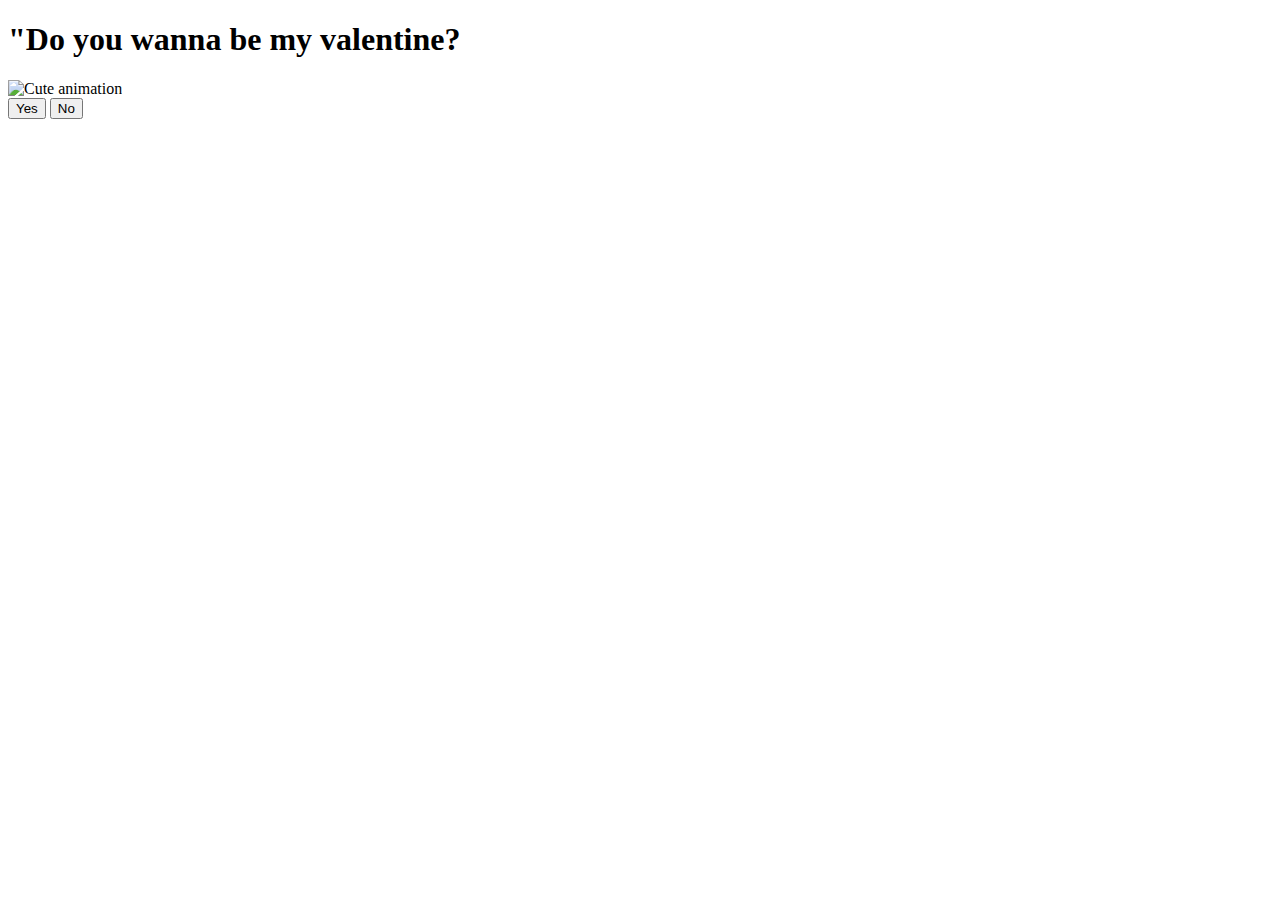
==== index.html @ 905735a7 "trying did some changes" ====
<!DOCTYPE html>
<html lang="en">
    <head>
        <link rel="stylesheet" href="*./style/css/styles.css">
    </head>

    <body>
        <div class ="container">
            </div>
                <h1 class = "header_text">"Do you wanna be my valentine?</h1>
            </div>
            </div class = "gif_container">
                <img src = "https://media.giphy.com/media/LnKonfpQ44fNvuGLkA/giphy.gif" alt="Cute animation">
            </div>
            <div class = "buttons">
                <button class = "btn" id = "yesButton" onClick = "nextPage()">Yes</button>
                <button class = "btn" id = "noButton" onmouseover = "moveButton()">No</button>
                <script>
                    function nextPage(){
                        window.laction.href = "yes.html"
                    }

                    function moveButton(){  
                        var x = Math.random() * (window.innerWidth - document.getElementById('noButton').offsetWidth);
                        var y = Math.random() * (window.innerHeight - document.getElementById('noButton').offsetHeight);
                        document.getElementById('noButton').style.left = `${x}px`;
                        document.getElementById('noButton').style.top = `${y}px`;
                    }
                </script>
            </div>
        </div>
    </body>

</html>
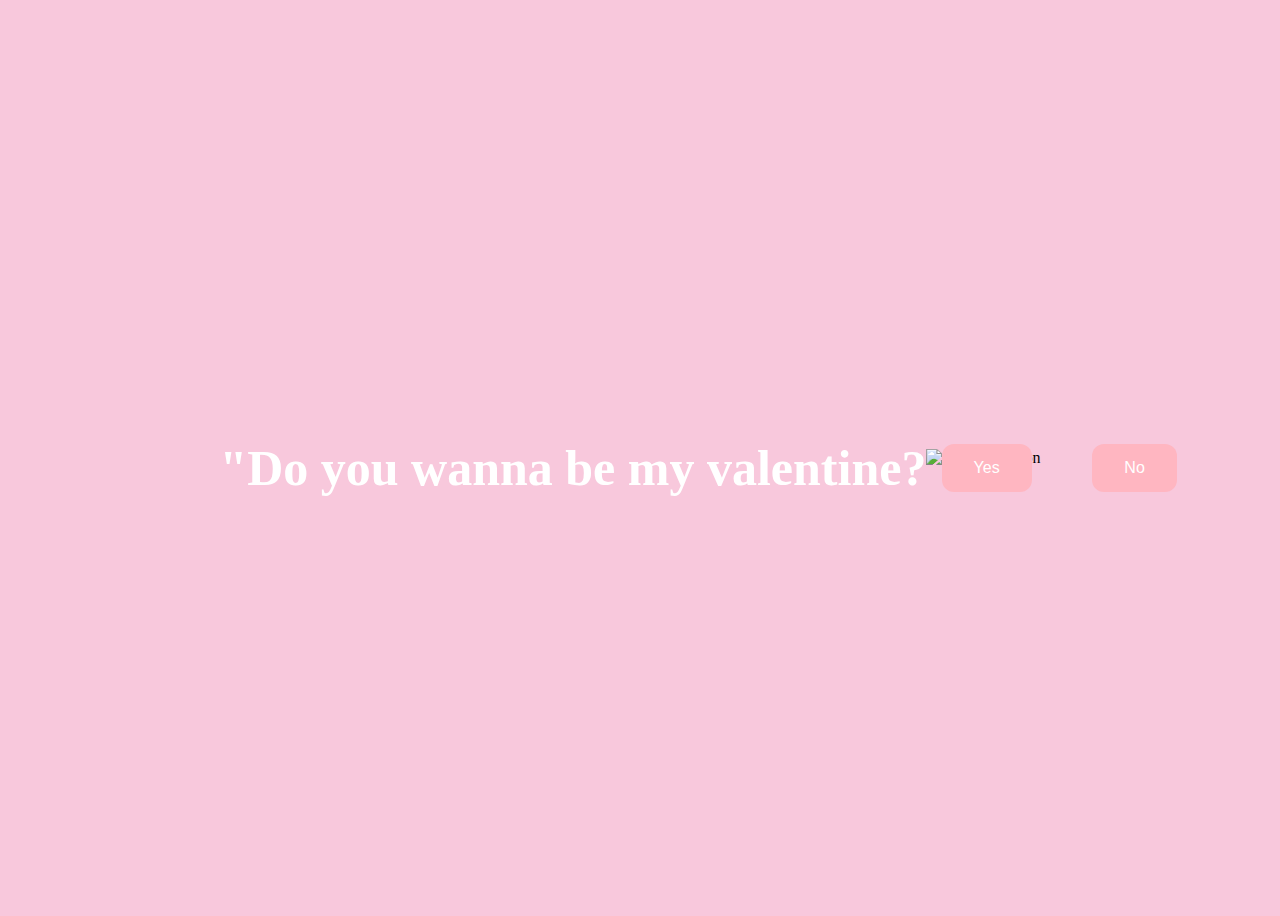
==== commit 634eaece: "fixing typos in mah code" ====
--- a/index.html
+++ b/index.html
@@ -1,7 +1,7 @@
 <!DOCTYPE html>
 <html lang="en">
     <head>
-        <link rel="stylesheet" href="*./style/css/styles.css">
+        <link rel="stylesheet" href="./style/css/styles.css">
     </head>
 
     <body>
@@ -13,11 +13,11 @@
                 <img src = "https://media.giphy.com/media/LnKonfpQ44fNvuGLkA/giphy.gif" alt="Cute animation">
             </div>
             <div class = "buttons">
-                <button class = "btn" id = "yesButton" onClick = "nextPage()">Yes</button>
+                <button class = "btn" id = "yesButton" onclick = "nextPage()">Yes</button>
                 <button class = "btn" id = "noButton" onmouseover = "moveButton()">No</button>
                 <script>
                     function nextPage(){
-                        window.laction.href = "yes.html"
+                        window.loction.href = "yes.html"
                     }
 
                     function moveButton(){  
--- a/style/css/styles.css
+++ b/style/css/styles.css
@@ -0,0 +1,66 @@
+body {
+    display: flex;
+    justify-content: center;
+    align-items: center;
+    height: 100vh;
+    background-color: #F8C8DC;
+}
+
+/* Position the "No" button absolutely within body */
+#noButton {
+    position: absolute;
+    margin-left: 150px;
+    transition: 0.5s;
+    /* Smooth movement */
+}
+
+#yesButton {
+    position: absolute;
+    margin-right: 150px;
+    /* Smooth movement */
+}
+
+.header_text {
+    font-family: 'Nunito';
+    font-size: 50px;
+    font-weight: bold;
+    color: white;
+    text-align: center;
+    margin-top: 20px;
+    margin-bottom: 0px;
+}
+
+.buttons {
+    display: flex;
+    flex-direction: row;
+    justify-content: center;
+    align-items: center;
+    margin-top: 20px;
+    margin-left: 20px;
+    /* optional: adds some space between the buttons */
+}
+
+.btn {
+    background-color: #FFB6C1;
+    color: white;
+    padding: 15px 32px;
+    text-align: center;
+    display: inline-block;
+    font-size: 16px;
+    margin: 4px 2px;
+    cursor: pointer;
+    border: none;
+    border-radius: 12px;
+    transition: background-color 0.3s ease;
+}
+
+.btn:hover {
+    background-color: #FAF9F6;
+}
+
+.gif_container {
+    display: flex;
+    justify-content: center;
+    align-items: center;
+    margin-left: 90px;
+}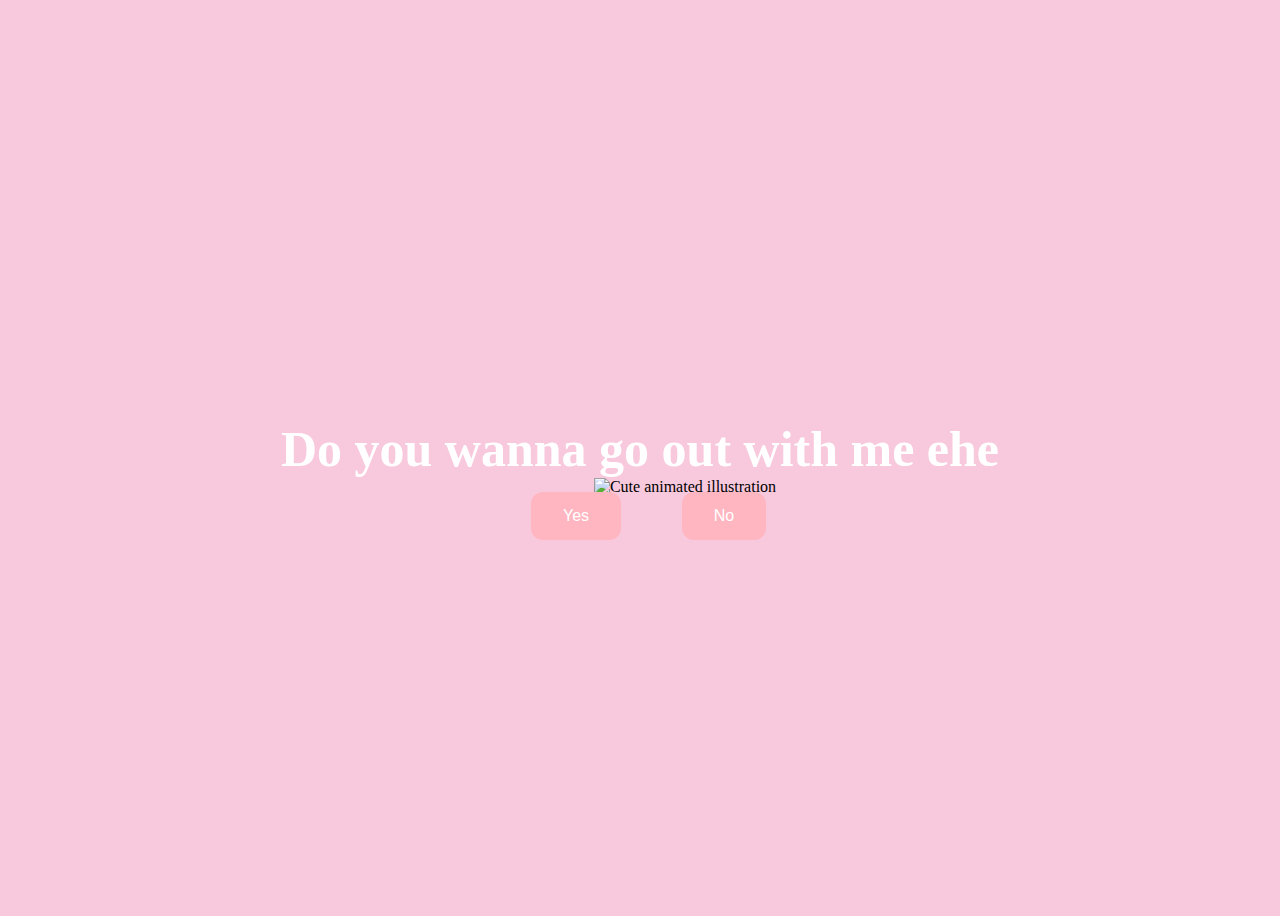
==== commit 8c27abc9: "pls work" ====
--- a/index.html
+++ b/index.html
@@ -1,34 +1,34 @@
 <!DOCTYPE html>
 <html lang="en">
+
     <head>
         <link rel="stylesheet" href="./style/css/styles.css">
-    </head>
-
+    </head> 
     <body>
-        <div class ="container">
+        <div class="container">
+            <div >
+                <h1 class = "header_text">Do you wanna go out with me ehe</h1>
             </div>
-                <h1 class = "header_text">"Do you wanna be my valentine?</h1>
-            </div>
-            </div class = "gif_container">
-                <img src = "https://media.giphy.com/media/LnKonfpQ44fNvuGLkA/giphy.gif" alt="Cute animation">
+            <div class="gif_container">
+                <img src="https://media.giphy.com/media/LnKonfpQ44fNvuGLkA/giphy.gif" alt="Cute animated illustration">
             </div>
             <div class = "buttons">
-                <button class = "btn" id = "yesButton" onclick = "nextPage()">Yes</button>
-                <button class = "btn" id = "noButton" onmouseover = "moveButton()">No</button>
+                <button class="btn" id = "yesButton" onclick="nextPage()">Yes</button>
+                <button class="btn" id="noButton" onmouseover="moveButton()">No</button>
                 <script>
-                    function nextPage(){
-                        window.loction.href = "yes.html"
+                    function nextPage() {
+                        window.location.href = "yes.html";
                     }
-
-                    function moveButton(){  
+                    
+                    function moveButton() {
                         var x = Math.random() * (window.innerWidth - document.getElementById('noButton').offsetWidth);
                         var y = Math.random() * (window.innerHeight - document.getElementById('noButton').offsetHeight);
                         document.getElementById('noButton').style.left = `${x}px`;
                         document.getElementById('noButton').style.top = `${y}px`;
                     }
-                </script>
+                </script> 
             </div>
         </div>
-    </body>
-
+       
+    </body> 
 </html>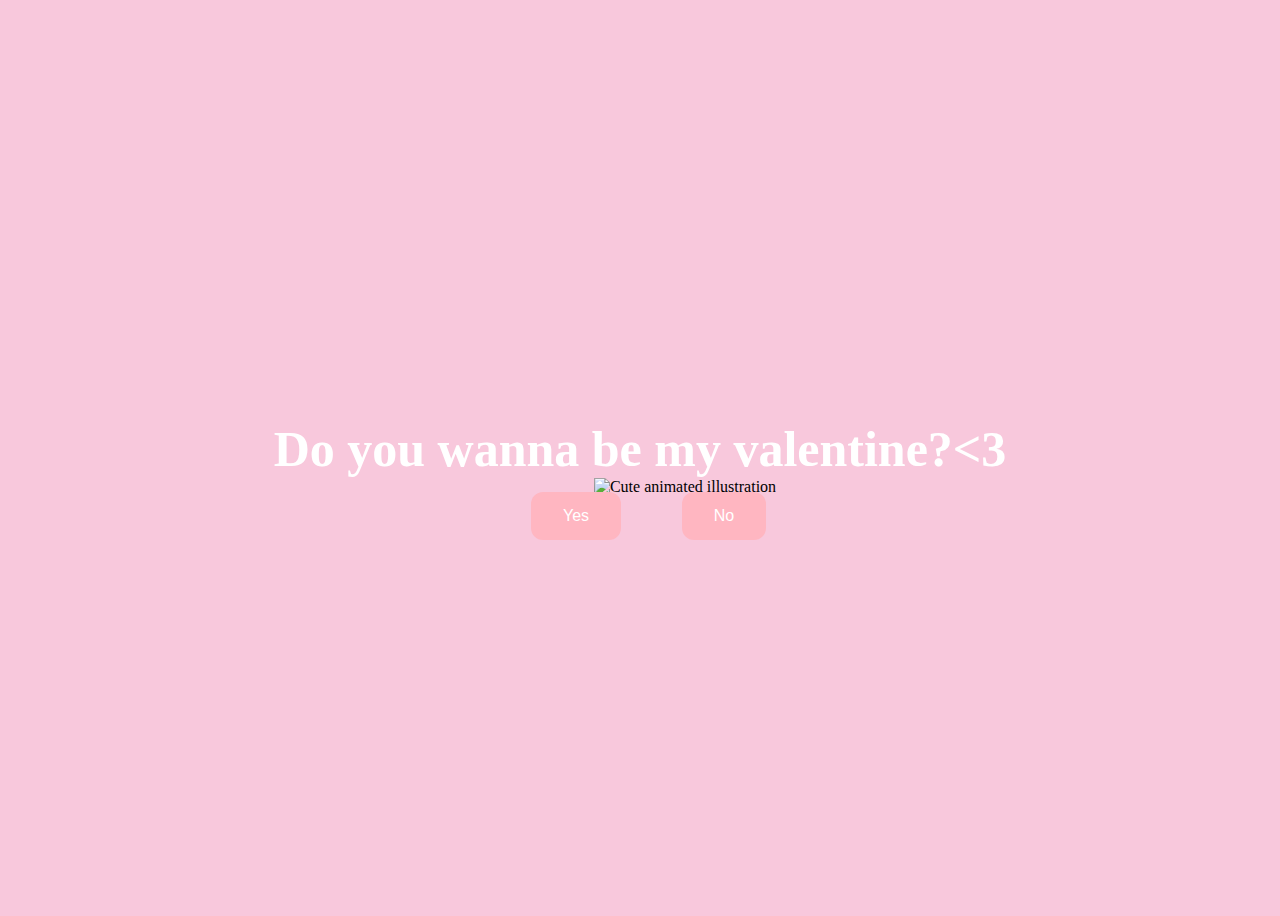
==== commit 2dded9c6: "Endret på teksten" ====
--- a/index.html
+++ b/index.html
@@ -7,7 +7,7 @@
     <body>
         <div class="container">
             <div >
-                <h1 class = "header_text">Do you wanna go out with me ehe</h1>
+                <h1 class = "header_text">Do you wanna be my valentine?<3</h1>
             </div>
             <div class="gif_container">
                 <img src="https://media.giphy.com/media/LnKonfpQ44fNvuGLkA/giphy.gif" alt="Cute animated illustration">
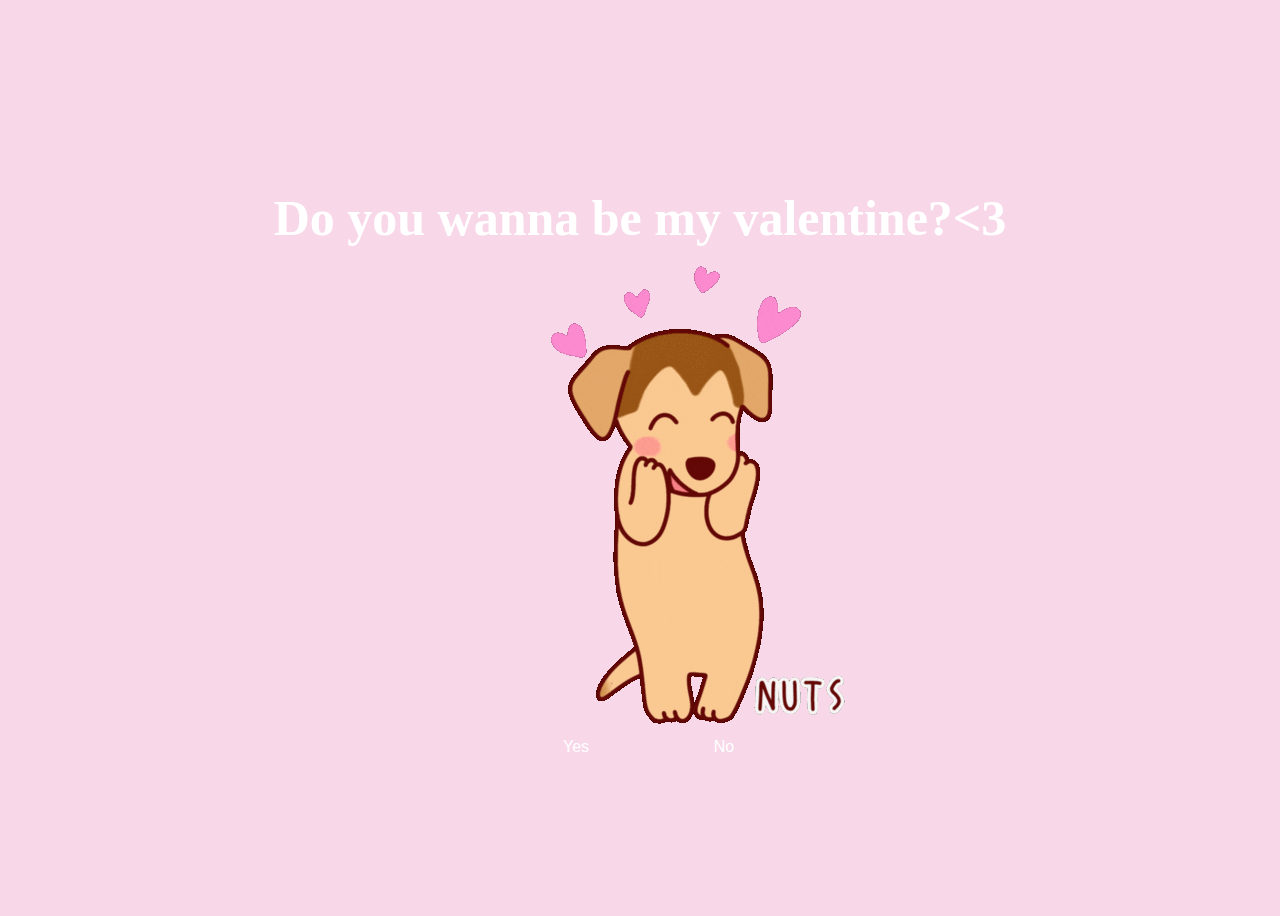
==== commit b06f5199: "endret bilde og bakgrunnnsbilde" ====
--- a/index.html
+++ b/index.html
@@ -10,7 +10,7 @@
                 <h1 class = "header_text">Do you wanna be my valentine?<3</h1>
             </div>
             <div class="gif_container">
-                <img src="https://media.giphy.com/media/LnKonfpQ44fNvuGLkA/giphy.gif" alt="Cute animated illustration">
+                <img src="./style/images/Dahcs-happy.gif" alt="In love Dachs">
             </div>
             <div class = "buttons">
                 <button class="btn" id = "yesButton" onclick="nextPage()">Yes</button>
--- a/style/css/styles.css
+++ b/style/css/styles.css
@@ -3,7 +3,7 @@
     justify-content: center;
     align-items: center;
     height: 100vh;
-    background-color: #F8C8DC;
+    background-color: #f8d7e8;
 }
 
 /* Position the "No" button absolutely within body */
@@ -41,7 +41,7 @@
 }
 
 .btn {
-    background-color: #FFB6C1;
+    background-color: #f8d7e8;
     color: white;
     padding: 15px 32px;
     text-align: center;
@@ -55,7 +55,7 @@
 }
 
 .btn:hover {
-    background-color: #FAF9F6;
+    background-color: #f8d7e8;
 }
 
 .gif_container {
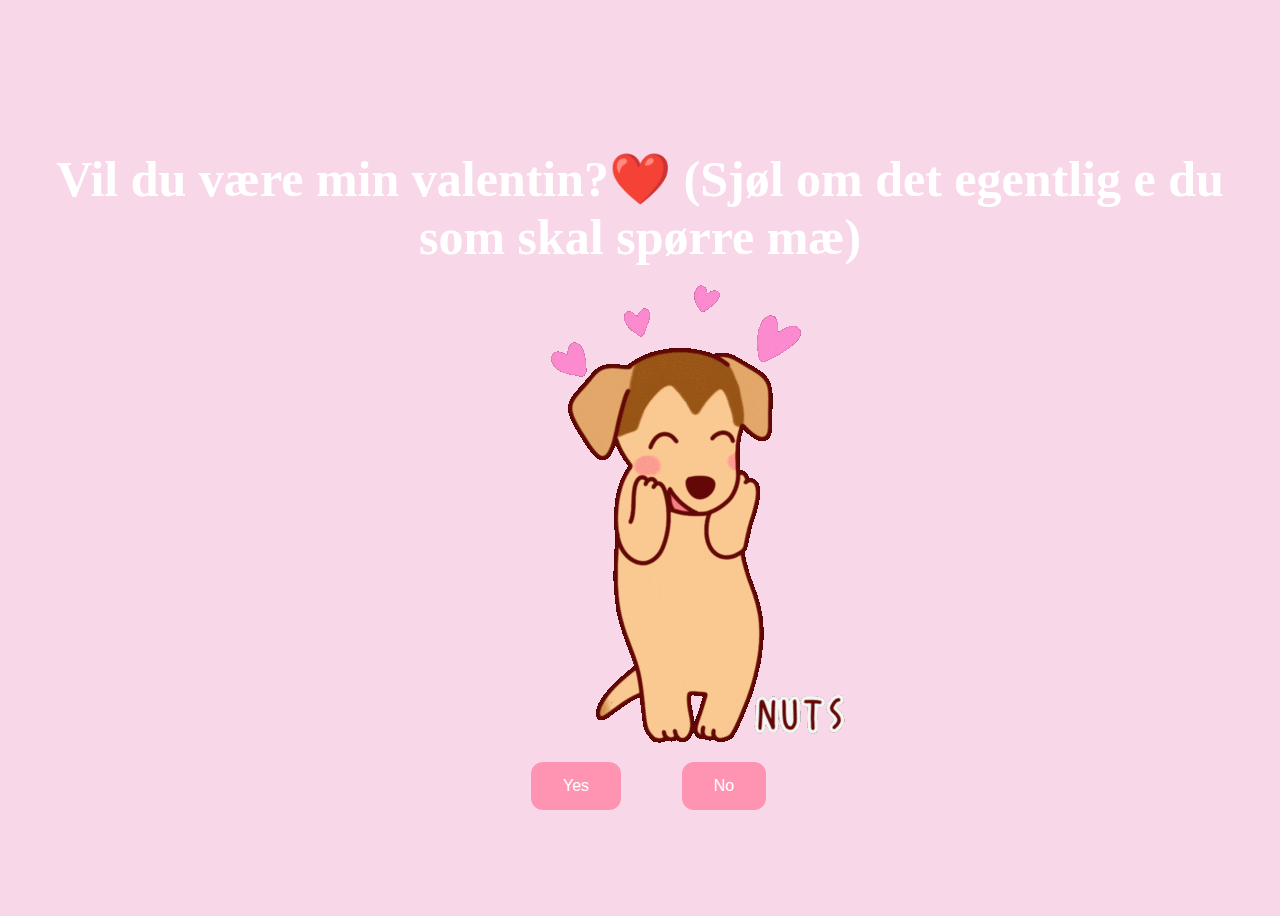
==== commit f6e23633: "kjappe endringer for å få kjørt asap" ====
--- a/index.html
+++ b/index.html
@@ -7,7 +7,7 @@
     <body>
         <div class="container">
             <div >
-                <h1 class = "header_text">Do you wanna be my valentine?<3</h1>
+                <h1 class = "header_text">Vil du være min valentin?❤️ (Sjøl om det egentlig e du som skal spørre mæ)</h1>
             </div>
             <div class="gif_container">
                 <img src="./style/images/Dahcs-happy.gif" alt="In love Dachs">
--- a/style/css/styles.css
+++ b/style/css/styles.css
@@ -35,13 +35,13 @@
     flex-direction: row;
     justify-content: center;
     align-items: center;
-    margin-top: 20px;
+    margin-top: 30px;
     margin-left: 20px;
     /* optional: adds some space between the buttons */
 }
 
 .btn {
-    background-color: #f8d7e8;
+    background-color: #fe94b1;
     color: white;
     padding: 15px 32px;
     text-align: center;
@@ -55,7 +55,7 @@
 }
 
 .btn:hover {
-    background-color: #f8d7e8;
+    background-color: #fe94b1;
 }
 
 .gif_container {
@@ -63,4 +63,5 @@
     justify-content: center;
     align-items: center;
     margin-left: 90px;
+    margin-bottom: 40px;
 }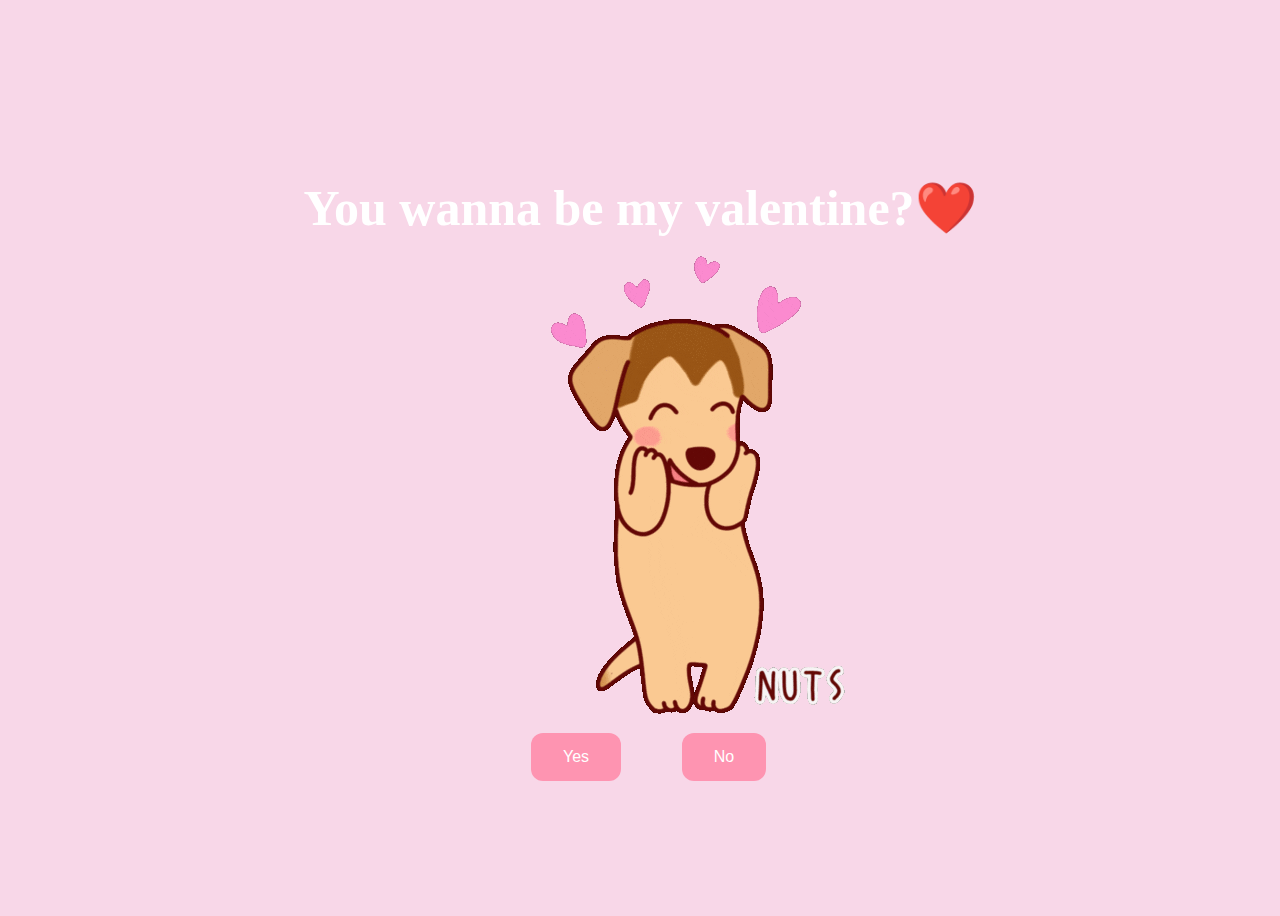
==== commit 58d611c6: "endret tekst" ====
--- a/index.html
+++ b/index.html
@@ -7,7 +7,7 @@
     <body>
         <div class="container">
             <div >
-                <h1 class = "header_text">Vil du være min valentin?❤️ (Sjøl om det egentlig e du som skal spørre mæ)</h1>
+                <h1 class = "header_text">You wanna be my valentine?❤️</h1>
             </div>
             <div class="gif_container">
                 <img src="./style/images/Dahcs-happy.gif" alt="In love Dachs">
